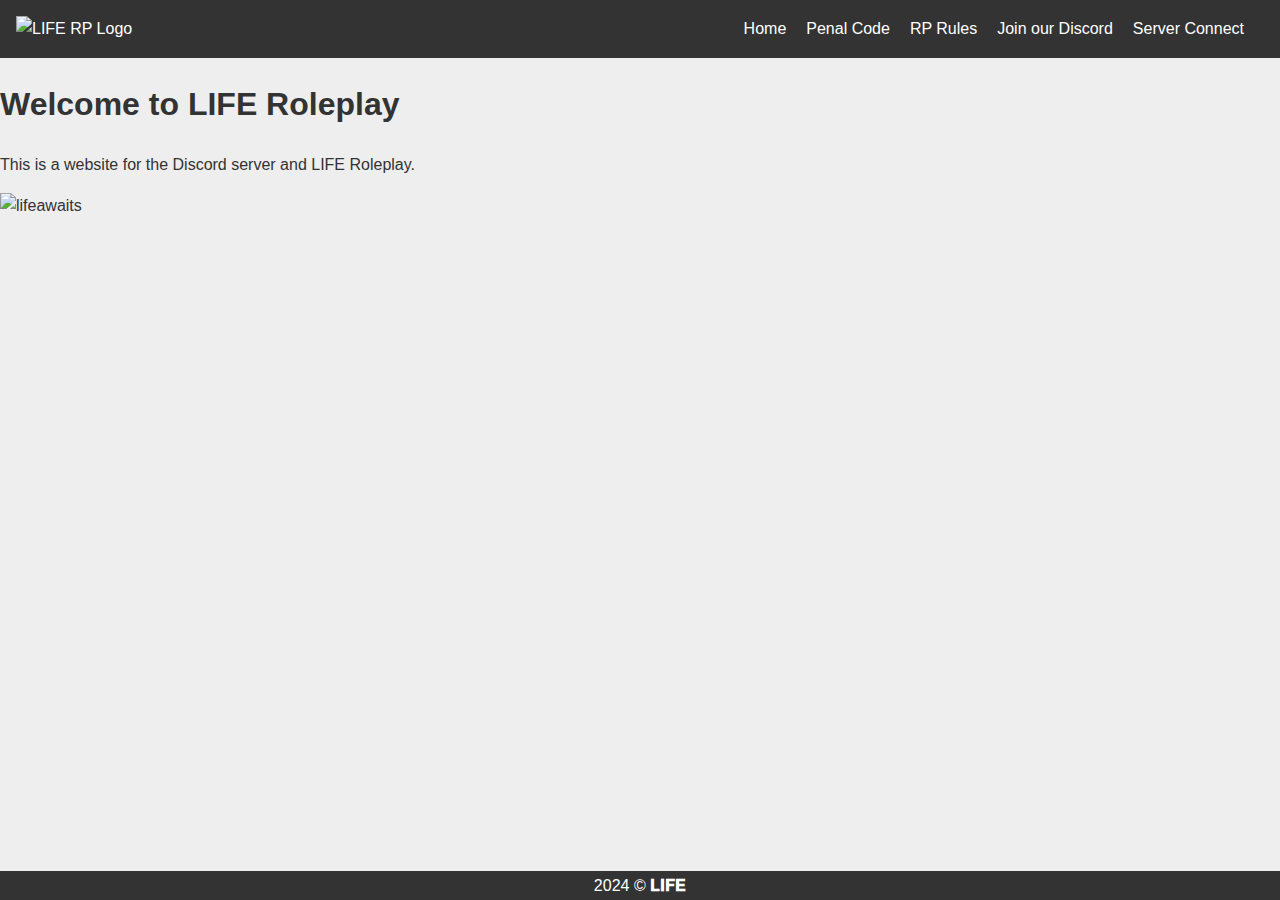
==== main/index.html @ 95829d57 "Update index.html" ====
<!DOCTYPE html>
<html lang="en">
<head>
    <meta charset="UTF-8">
    <meta name="viewport" content="width=device-width, initial-scale=1.0">

    <meta property="og:title" content="LIFE RP Community Hub" />
    <meta property="og:description" content="Welcome to LIFE Roleplay Community Hub. Check out our Penal Code, RP Rules, join our Discord, and connect to the server. Experience LIFE!">
    <meta property="og:url" content="https://shallowfrost.github.io/LIFE-RP/main/index.html" />
    <meta property="og:image" content="https://shallowfrost.github.io/LIFE-RP/assets/images/logo.png" />
    <title>LIFE RP Community Hub</title>
    <link rel="icon" type="image/svg+xml" href="../assets/images/logo.png">
    <link rel="stylesheet" href="../assets/styles/global.css">
    <script src="../assets/scripts/main.js" defer></script>
</head>
<body>
    <header>
        <div class="logo-container">
            <img src="../assets/images/logo.png" alt="LIFE RP Logo" height="50" width="50">
        </div>
        <nav>
            <ul>
                <li><a href="index.html">Home</a></li>
                <li><a href="../docs/penalcode.html">Penal Code</a></li>
                <li><a href="../docs/rules.html">RP Rules</a></li>
                <li><a href="https://discord.gg/lifeawaits" id="discord-link" target="_blank" rel="noopener noreferrer">Join our Discord</a></li>
                <li><a href="https://cfx.re/join/poj6vm" id="game-link" target="_blank" rel="noopener noreferrer">Server Connect</a></li>
            </ul>
        </nav>
    </header>
    <main>
        <h1>Welcome to LIFE Roleplay</h1>
        <p>This is a website for the Discord server and LIFE Roleplay.</p>
    </main>
    <img src="../assets/images/home.png" alt="lifeawaits" class="fullimg">
    <footer>2024 © <strong>𝐋𝐈𝐅𝐄</strong></footer>
</body>

</html>
---- assets/styles/global.css ----
body {
    font-family: 'Arial', sans-serif;
    background-color: #eee;
    margin: 0;
    padding: 0;
    line-height: 1.6;
    display: flex;
    flex-direction: column;
    min-height: 100vh;
    color: #333; /* default text color */
    font-size: 1rem; /* default font size */
}

/* Container Styles */
.container {
    padding: 20px;
}

.center {
    display: flex;
    justify-content: center;
}

header {
    background-color: #333;
    color: white;
    padding: 1rem;
    display: flex;
    /* Use flexbox to align items */
    justify-content: space-between;
    /* Space between logo and nav */
    align-items: center;
    /* Center items vertically */
}

.pagehead {
    font-size: 25px;
    margin: -35px;
    display: flex;
    /* Use flexbox to align */
    justify-content: center;
    /* Center horizontally */
}


nav ul {
    list-style-type: none;
    margin: 0;
    padding: 0;
    display: flex;
    /* Align nav items in a row */
    align-items: center;
    /* Center items vertically */
}

nav ul li {
    margin-right: 20px;
}

nav ul li a {
    color: white;
    text-decoration: none;
}


footer {
    padding-bottom: 0;
    background-color: #333;
    color: white;
    padding: 0.1rem;
    text-align: center;
    margin-top: auto;
}


.fullimg {
    width: 100%;
    height: auto;
    object-fit: cover;
}

.halfimg {
    width: 50%;
    height: auto;
    object-fit: cover;
}

.quarterimg {
    width: 25%vw;
    height: auto;
    object-fit: cover;
}

.hidden {
    display: none;
}
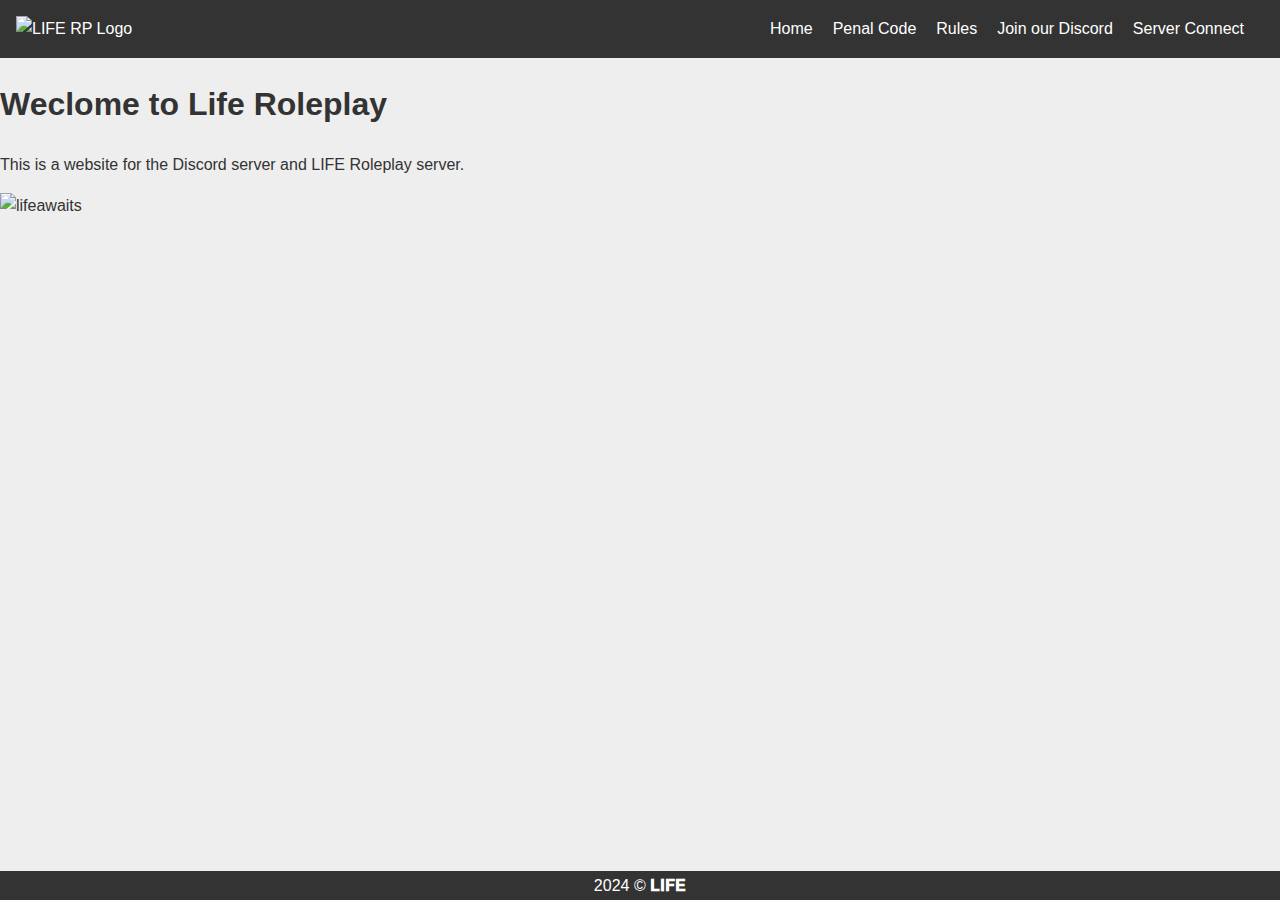
==== commit c618d4b6: "server connect" ====
--- a/main/index.html
+++ b/main/index.html
@@ -8,11 +8,12 @@
     <meta property="og:description" content="Welcome to LIFE Roleplay Community Hub. Check out our Penal Code, RP Rules, join our Discord, and connect to the server. Experience LIFE!">
     <meta property="og:url" content="https://shallowfrost.github.io/LIFE-RP/main/index.html" />
     <meta property="og:image" content="https://shallowfrost.github.io/LIFE-RP/assets/images/logo.png" />
-    <title>LIFE RP Community Hub</title>
+    <title>LIFE Community Hub</title>
     <link rel="icon" type="image/svg+xml" href="../assets/images/logo.png">
     <link rel="stylesheet" href="../assets/styles/global.css">
     <script src="../assets/scripts/main.js" defer></script>
 </head>
+
 <body>
     <header>
         <div class="logo-container">
@@ -22,15 +23,15 @@
             <ul>
                 <li><a href="index.html">Home</a></li>
                 <li><a href="../docs/penalcode.html">Penal Code</a></li>
-                <li><a href="../docs/rules.html">RP Rules</a></li>
-                <li><a href="https://discord.gg/lifeawaits" id="discord-link" target="_blank" rel="noopener noreferrer">Join our Discord</a></li>
-                <li><a href="https://cfx.re/join/poj6vm" id="game-link" target="_blank" rel="noopener noreferrer">Server Connect</a></li>
+                <li><a href="../docs/rules.html">Rules</a></li>
+                <li><a href="https://discord.gg/lifeawaits" target="_blank" rel="noopener noreferrer">Join our Discord</a></li>
+                <li><a href="../serverconnect.html" target="_blank" rel="noopener noreferrer">Server Connect</a></li>
             </ul>
         </nav>
     </header>
     <main>
-        <h1>Welcome to LIFE Roleplay</h1>
-        <p>This is a website for the Discord server and LIFE Roleplay.</p>
+        <h1>Weclome to Life Roleplay</h1>
+        <p>This is a website for the Discord server and LIFE Roleplay server.</p>
     </main>
     <img src="../assets/images/home.png" alt="lifeawaits" class="fullimg">
     <footer>2024 © <strong>𝐋𝐈𝐅𝐄</strong></footer>
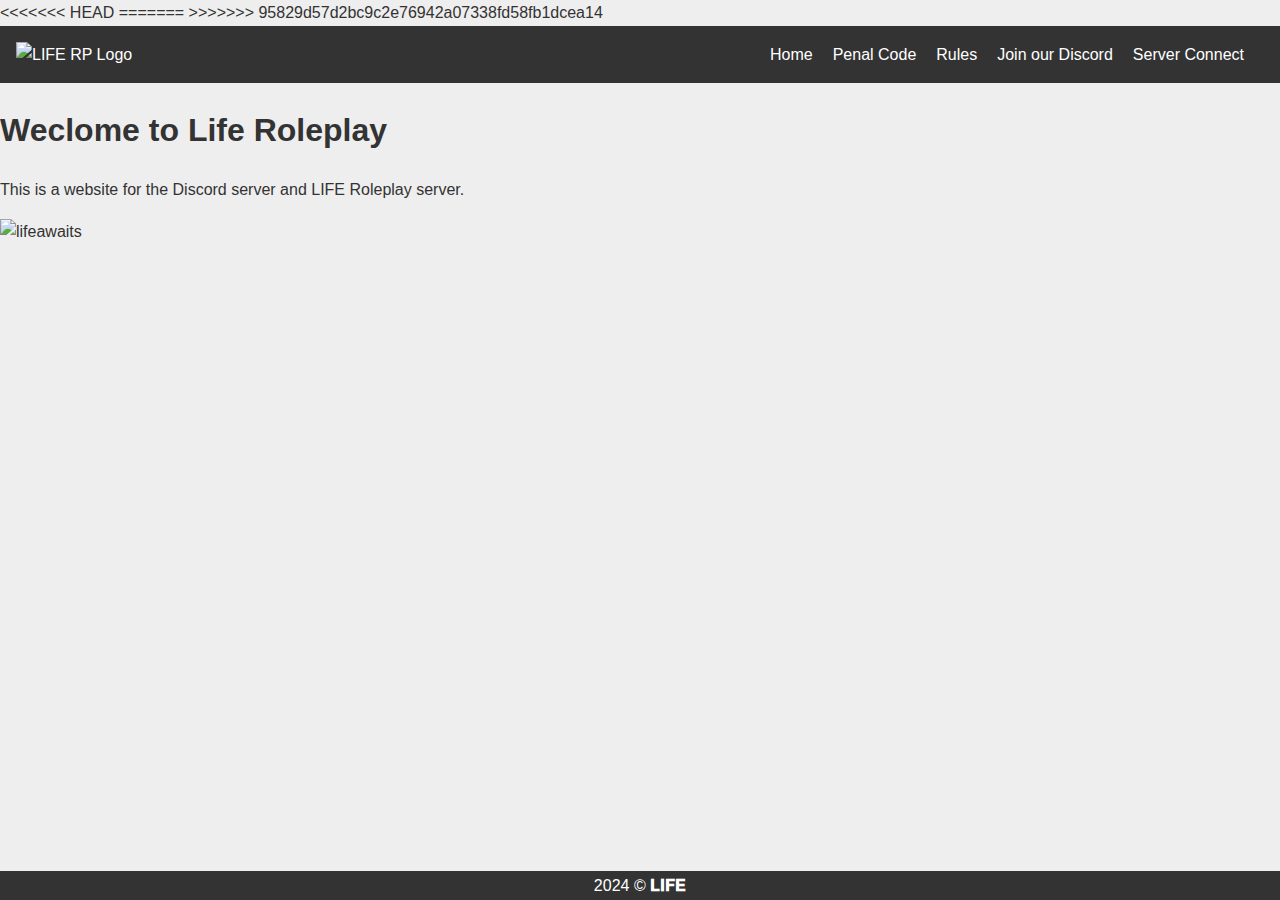
==== commit ae878714: "Merge branch 'main' of https://github.com/shallowfrost/LIFE-RP" ====
--- a/main/index.html
+++ b/main/index.html
@@ -13,7 +13,10 @@
     <link rel="stylesheet" href="../assets/styles/global.css">
     <script src="../assets/scripts/main.js" defer></script>
 </head>
+<<<<<<< HEAD
 
+=======
+>>>>>>> 95829d57d2bc9c2e76942a07338fd58fb1dcea14
 <body>
     <header>
         <div class="logo-container">
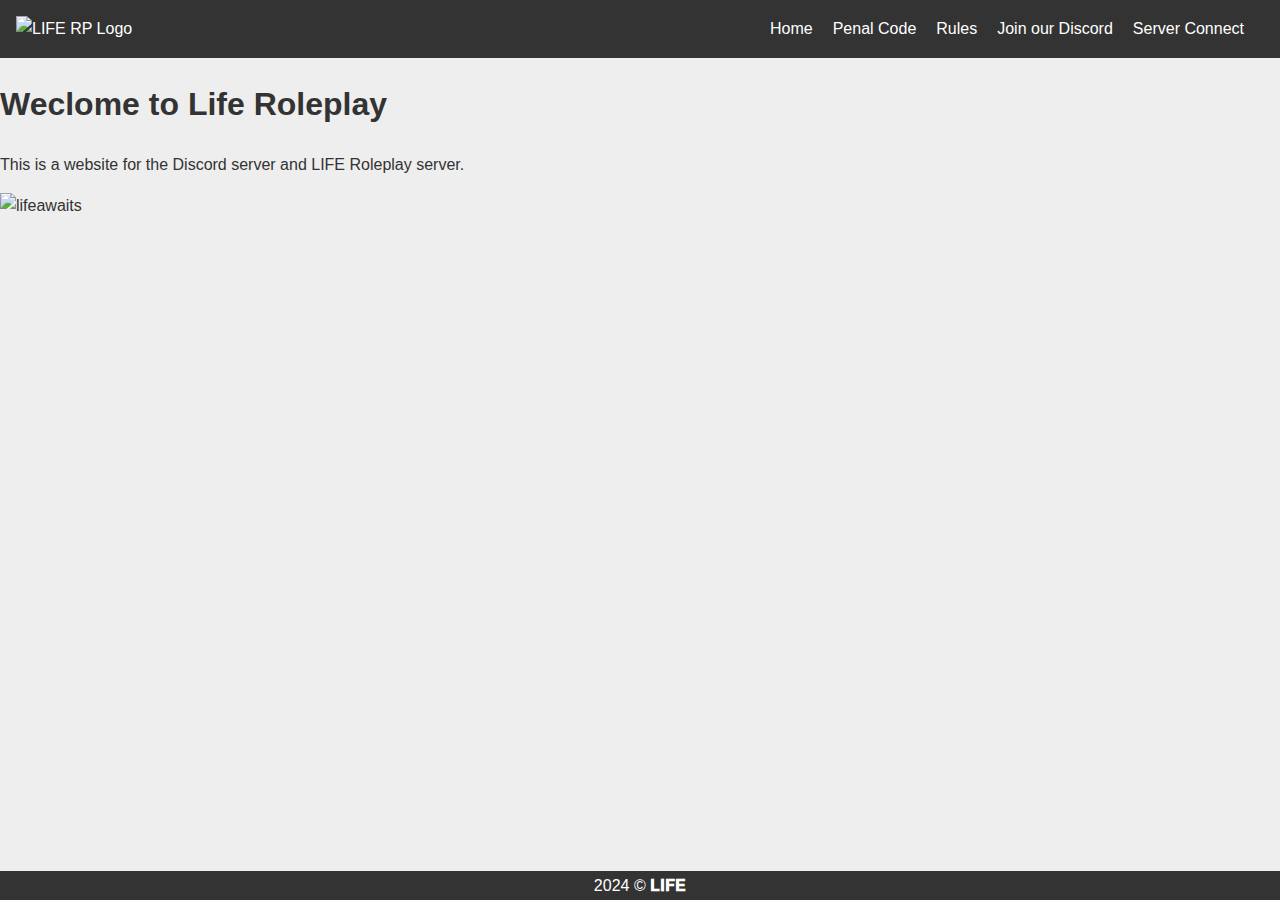
==== commit 87b2d8b4: "." ====
--- a/main/index.html
+++ b/main/index.html
@@ -13,10 +13,6 @@
     <link rel="stylesheet" href="../assets/styles/global.css">
     <script src="../assets/scripts/main.js" defer></script>
 </head>
-<<<<<<< HEAD
-
-=======
->>>>>>> 95829d57d2bc9c2e76942a07338fd58fb1dcea14
 <body>
     <header>
         <div class="logo-container">
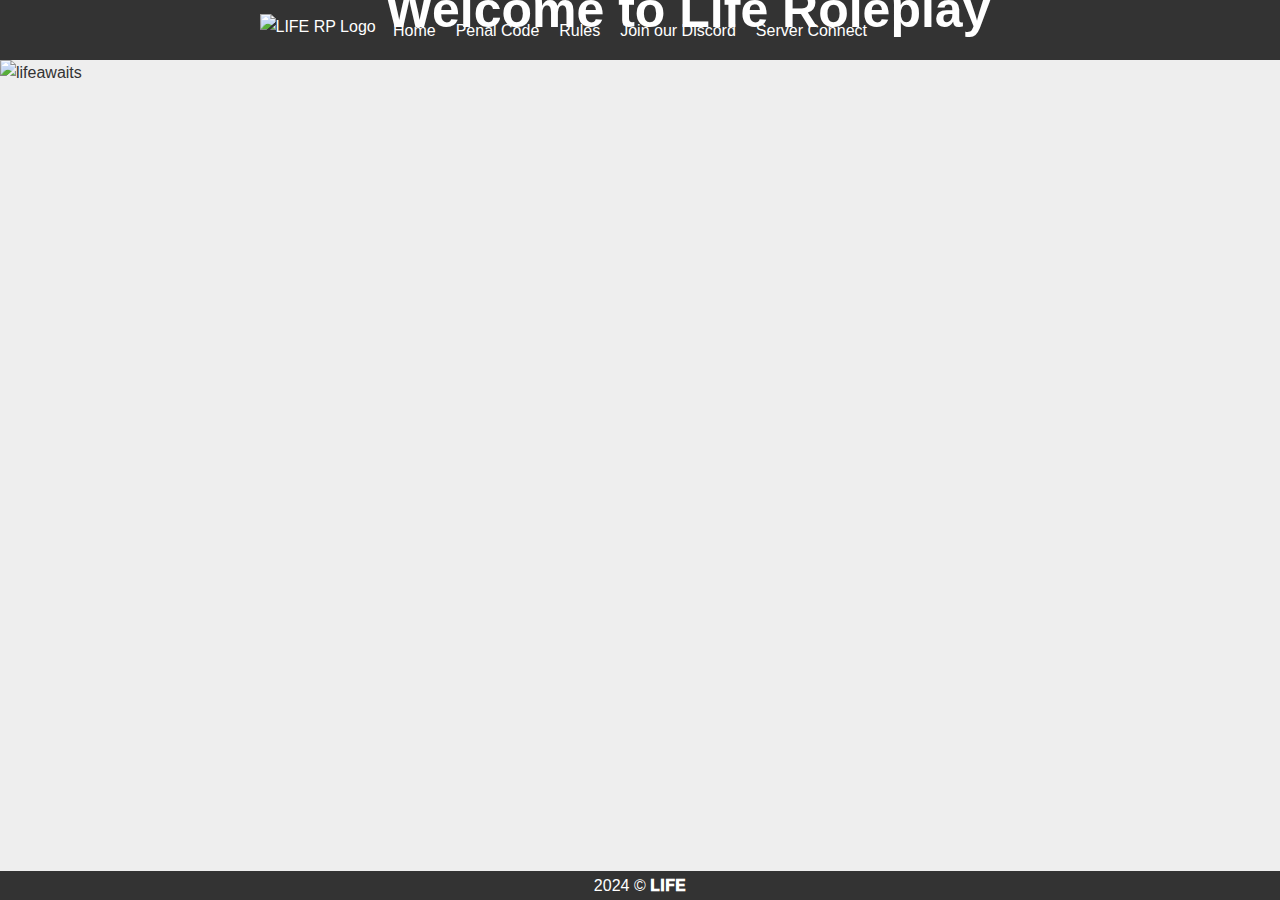
==== commit 02af0b9e: "header" ====
--- a/main/index.html
+++ b/main/index.html
@@ -1,11 +1,13 @@
 <!DOCTYPE html>
 <html lang="en">
+
 <head>
     <meta charset="UTF-8">
     <meta name="viewport" content="width=device-width, initial-scale=1.0">
 
     <meta property="og:title" content="LIFE RP Community Hub" />
-    <meta property="og:description" content="Welcome to LIFE Roleplay Community Hub. Check out our Penal Code, RP Rules, join our Discord, and connect to the server. Experience LIFE!">
+    <meta property="og:description"
+        content="Welcome to LIFE Roleplay Community Hub. Check out our Penal Code, RP Rules, join our Discord, and connect to the server. Experience LIFE!">
     <meta property="og:url" content="https://shallowfrost.github.io/LIFE-RP/main/index.html" />
     <meta property="og:image" content="https://shallowfrost.github.io/LIFE-RP/assets/images/logo.png" />
     <title>LIFE Community Hub</title>
@@ -13,10 +15,16 @@
     <link rel="stylesheet" href="../assets/styles/global.css">
     <script src="../assets/scripts/main.js" defer></script>
 </head>
+
 <body>
-    <header>
-        <div class="logo-container">
-            <img src="../assets/images/logo.png" alt="LIFE RP Logo" height="50" width="50">
+    <header class="header-main">
+        <div class="top-section" style="justify-content: center;">
+            <div class="logo-container">
+                <img src="../assets/images/logo.png" alt="LIFE RP Logo" height="110" width="110">
+            </div>
+            <div class="pagehead" style="margin-left: 40px;">
+                <h1>Welcome to Life Roleplay</h1>
+            </div>
         </div>
         <nav>
             <ul>
@@ -29,11 +37,9 @@
         </nav>
     </header>
     <main>
-        <h1>Weclome to Life Roleplay</h1>
-        <p>This is a website for the Discord server and LIFE Roleplay server.</p>
     </main>
     <img src="../assets/images/home.png" alt="lifeawaits" class="fullimg">
     <footer>2024 © <strong>𝐋𝐈𝐅𝐄</strong></footer>
 </body>
 
-</html>
+</html>--- a/assets/styles/global.css
+++ b/assets/styles/global.css
@@ -7,8 +7,14 @@
     display: flex;
     flex-direction: column;
     min-height: 100vh;
-    color: #333; /* default text color */
-    font-size: 1rem; /* default font size */
+    color: #333;
+    /* default text color */
+    font-size: 1rem;
+    /* default font size */
+}
+
+::-webkit-scrollbar {
+    display: none;
 }
 
 /* Container Styles */
@@ -19,6 +25,15 @@
 .center {
     display: flex;
     justify-content: center;
+}
+
+.pagehead {
+    font-size: 25px;
+    margin: -35px;
+    display: flex;
+    /* Use flexbox to align */
+    justify-content: center;
+    /* Center horizontally */
 }
 
 header {
@@ -33,15 +48,43 @@
     /* Center items vertically */
 }
 
-.pagehead {
-    font-size: 25px;
-    margin: -35px;
+.header-main {
     display: flex;
-    /* Use flexbox to align */
-    justify-content: center;
-    /* Center horizontally */
+    flex-direction: column;
+    align-items: center;
+    background-color: #333;
+    color: white;
+    padding: 1rem;
 }
 
+.header-main .top-section {
+    display: flex;
+    flex-direction: row;
+    margin-top: -45px;
+    margin-left: -60px;
+    margin-bottom: -10px;
+    align-items: center;
+    justify-content: flex-start;
+    /* Align items to the start */
+    width: 100%;
+}
+
+.header-main .top-section .logo-container {
+    position: static;
+    top: 0;
+    transform: translateY(17px) translateX(30px);
+    z-index: 2;
+}
+
+
+.header-main .top-section .pagehead {
+    margin-right: 0px;
+}
+
+.header-main nav ul {
+    margin-top: -20px;
+    justify-content: center;
+}
 
 nav ul {
     list-style-type: none;
@@ -93,4 +136,4 @@
 
 .hidden {
     display: none;
-}
+}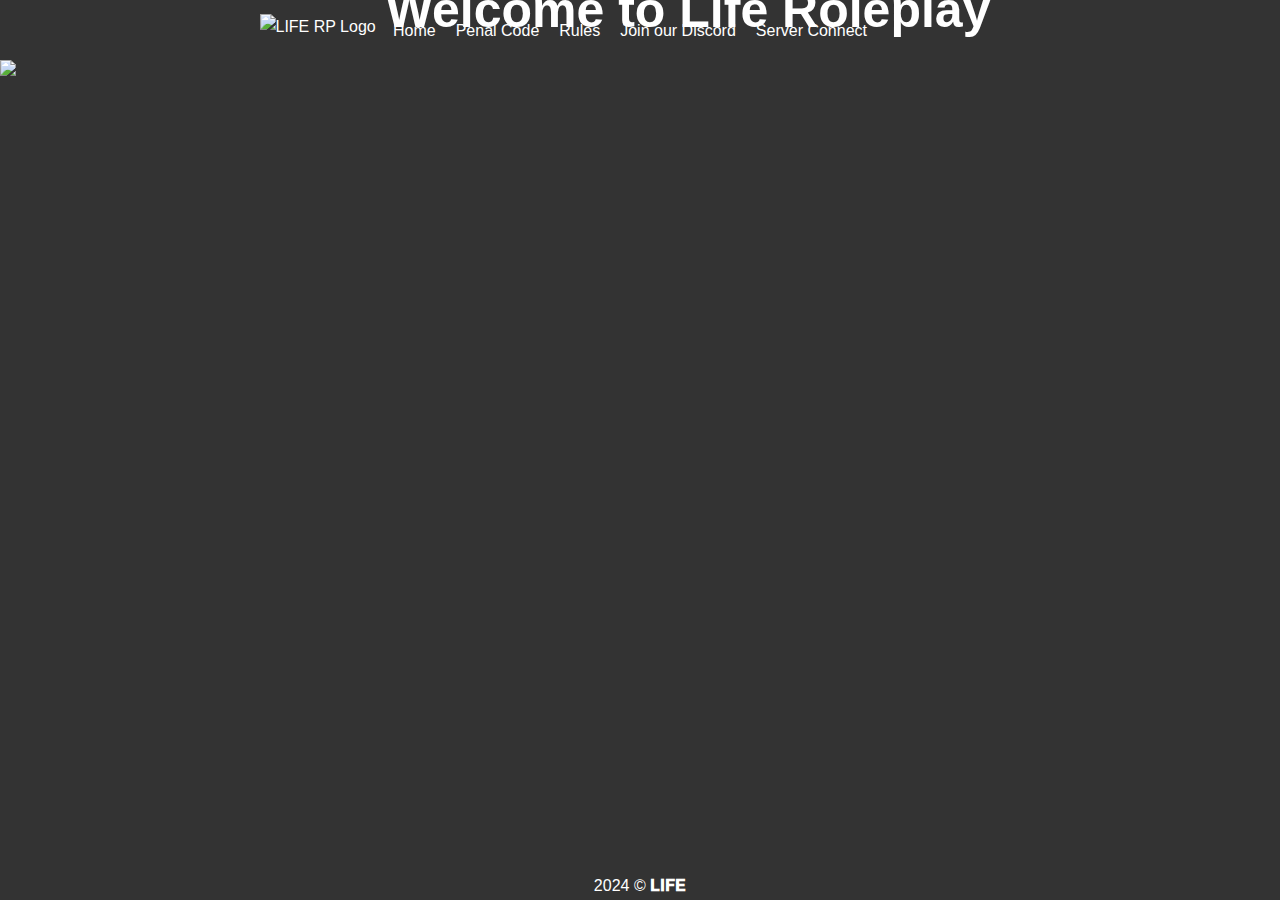
==== commit 9a025be4: "background color #333" ====
--- a/main/index.html
+++ b/main/index.html
@@ -4,7 +4,6 @@
 <head>
     <meta charset="UTF-8">
     <meta name="viewport" content="width=device-width, initial-scale=1.0">
-
     <meta property="og:title" content="LIFE RP Community Hub" />
     <meta property="og:description"
         content="Welcome to LIFE Roleplay Community Hub. Check out our Penal Code, RP Rules, join our Discord, and connect to the server. Experience LIFE!">
@@ -17,6 +16,11 @@
 </head>
 
 <body>
+    <style>
+        body {
+            background-color: #333;
+        }
+    </style>
     <header class="header-main">
         <div class="top-section" style="justify-content: center;">
             <div class="logo-container">
@@ -31,8 +35,9 @@
                 <li><a href="index.html">Home</a></li>
                 <li><a href="../docs/penalcode.html">Penal Code</a></li>
                 <li><a href="../docs/rules.html">Rules</a></li>
-                <li><a href="https://discord.gg/lifeawaits" target="_blank" rel="noopener noreferrer">Join our Discord</a></li>
-                <li><a href="../serverconnect.html" target="_blank" rel="noopener noreferrer">Server Connect</a></li>
+                <li><a href="https://discord.gg/lifeawaits" target="_blank" rel="noopener noreferrer">Join our
+                        Discord</a></li>
+                <li><a href="./serverconnect.html" target="_blank" rel="noopener noreferrer">Server Connect</a></li>
             </ul>
         </nav>
     </header>
